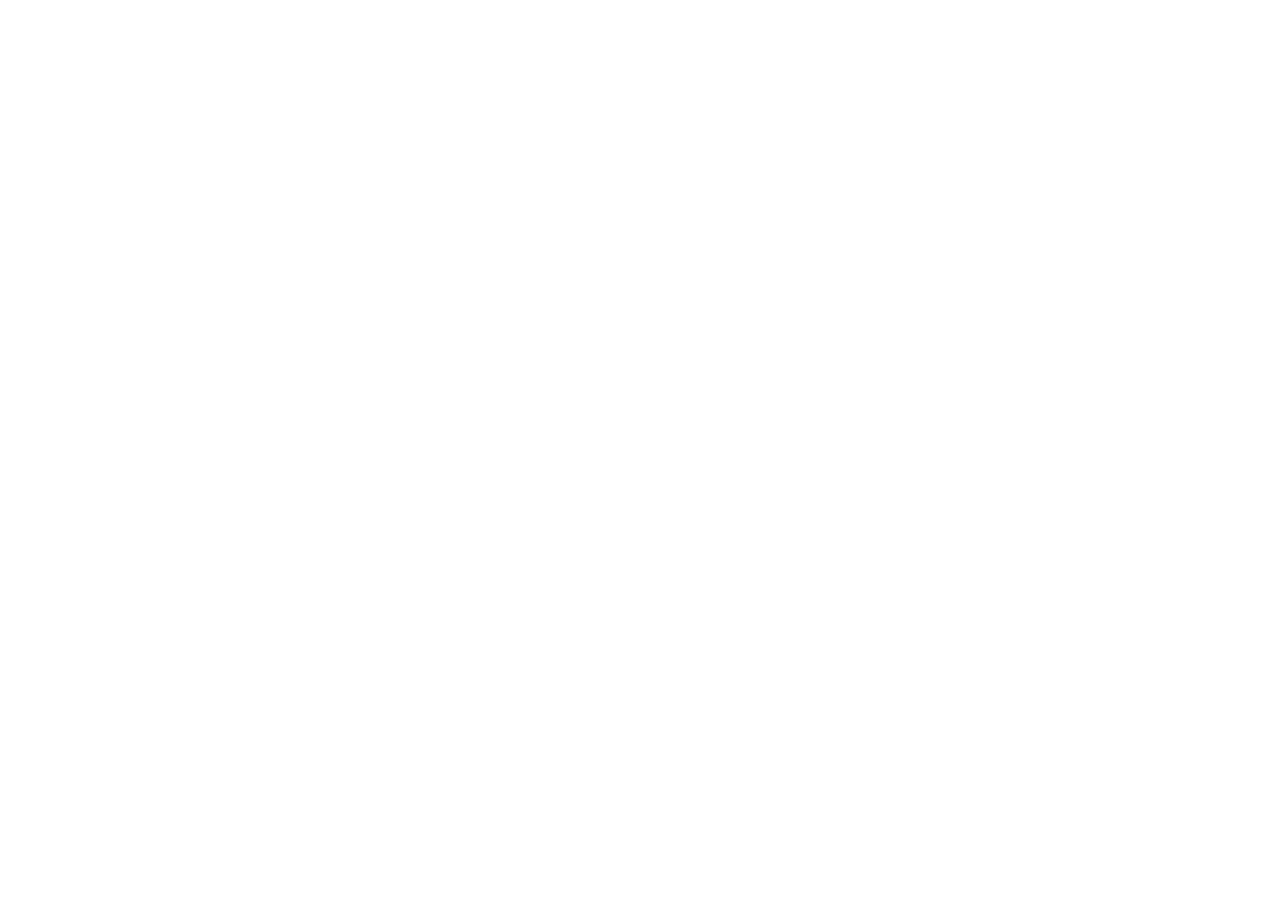
==== index.html @ 9cf7fd89 "Add index.html" ====
<!DOCTYPE html>
<html lang="en">
    <head>
        <meta charset="utf-8">
        <meta name="viewport" content="device=device-width, initial-scale 1.0">
        <link rel="stylesheet" href="styles.css">
    </head>
    <body>

    </body>
</html>
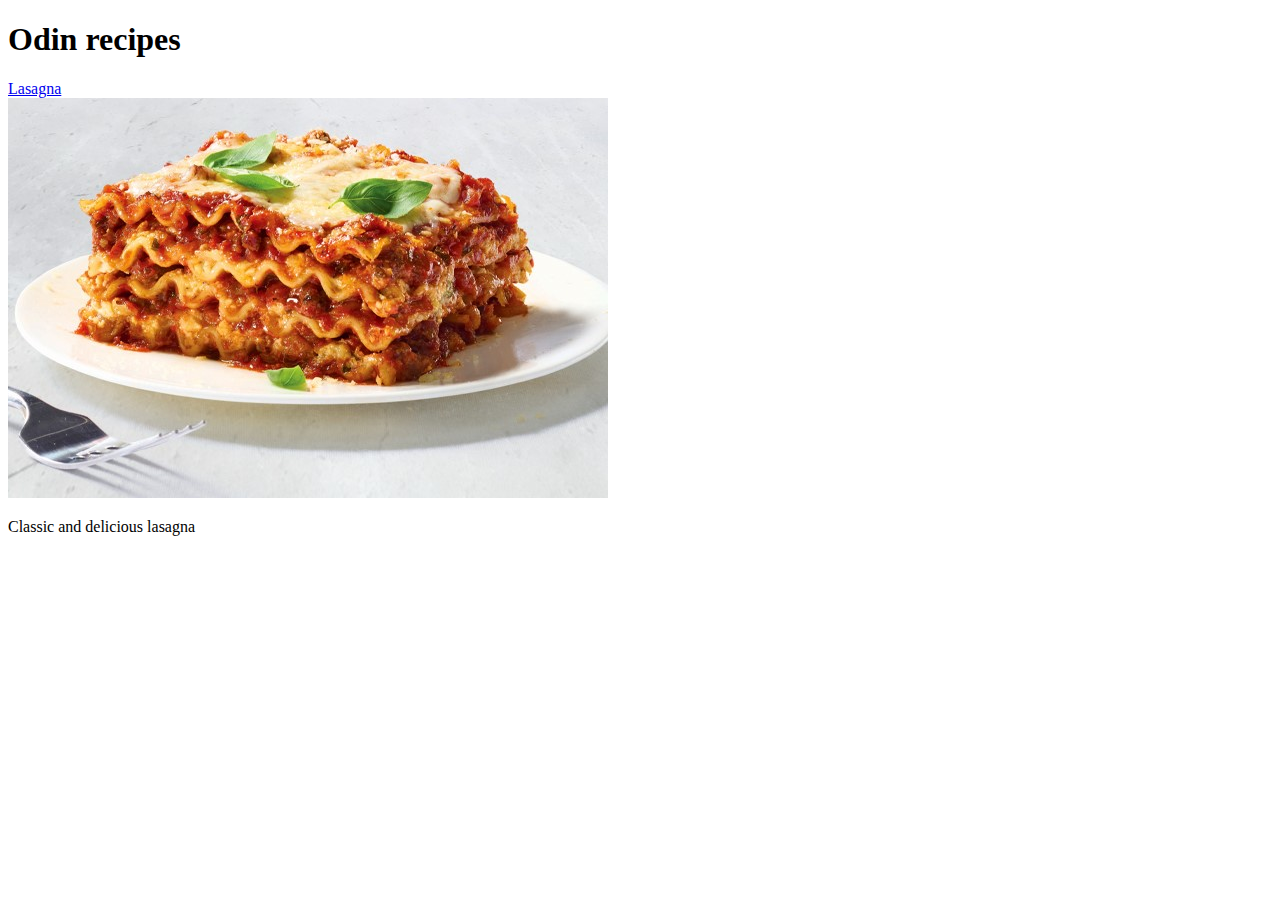
==== commit 44abb654: "Add index.html" ====
--- a/index.html
+++ b/index.html
@@ -6,6 +6,11 @@
         <link rel="stylesheet" href="styles.css">
     </head>
     <body>
-
+<h1>Odin recipes</h1>
+<a href="lasagna.html">Lasagna</a>
+<div>
+    <img src="img/classiclasagna.jpg" alt="classic lasagna">
+    <p>Classic and delicious lasagna</p>
+</div>
     </body>
 </html>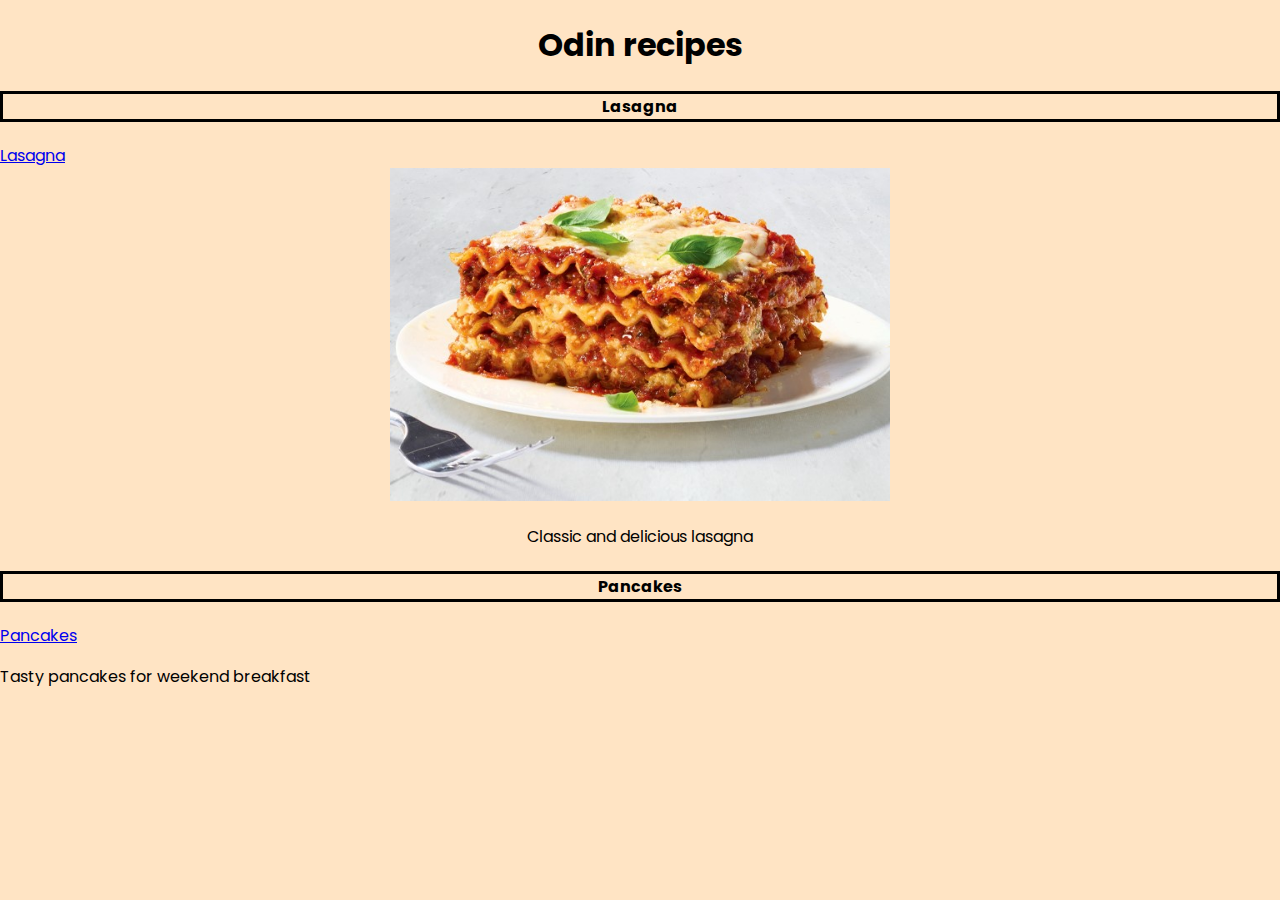
==== commit c9c1e3ec: "Add lasagna.html index.html img/pancakes.jpeg pancakes.html styles.css" ====
--- a/index.html
+++ b/index.html
@@ -4,13 +4,18 @@
         <meta charset="utf-8">
         <meta name="viewport" content="device=device-width, initial-scale 1.0">
         <link rel="stylesheet" href="styles.css">
+        <link href="https://fonts.googleapis.com/css?family=Poppins:200i,300,400&amp;display=swap" rel="stylesheet">
     </head>
     <body>
 <h1>Odin recipes</h1>
+<h4>Lasagna</h4>
 <a href="lasagna.html">Lasagna</a>
 <div>
     <img src="img/classiclasagna.jpg" alt="classic lasagna">
     <p>Classic and delicious lasagna</p>
 </div>
+<h4>Pancakes</h4>
+    <a href="pancakes.html">Pancakes</a>
+    <p>Tasty pancakes for weekend breakfast</p>
     </body>
 </html>--- a/styles.css
+++ b/styles.css
@@ -0,0 +1,37 @@
+body {
+    background-color: bisque;
+    margin: 0;
+    font-family: Poppins;
+}
+h1 {
+    text-align: center;
+}
+div {
+    display: block;
+    justify-content: center;
+    text-align: center;
+}
+img {
+    width: 500px;
+    height: auto;
+}
+
+.hdlasagna, .hdpancakes {
+text-align: center;
+}
+h4 {
+    font-weight: bold;
+    text-align: center;
+    font-style: underline;
+    border: solid;
+}
+.hdsteps {
+    text-align: center;
+    font-weight: bolder;
+    
+}
+ul {
+    list-style: none;
+    text-align: center;
+    
+}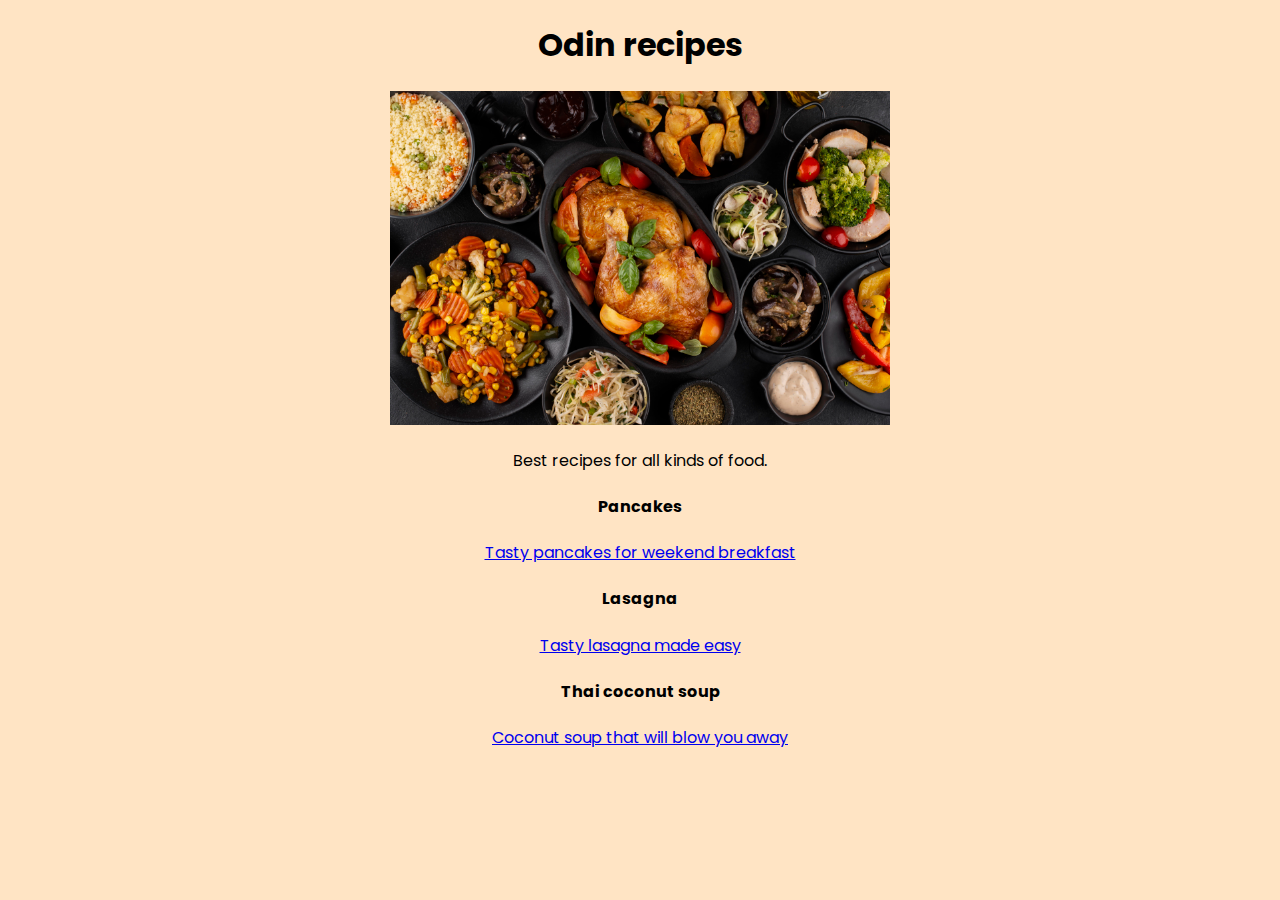
==== commit df5a9edf: "Add coconutsoup.html" ====
--- a/index.html
+++ b/index.html
@@ -8,14 +8,21 @@
     </head>
     <body>
 <h1>Odin recipes</h1>
-<h4>Lasagna</h4>
-<a href="lasagna.html">Lasagna</a>
 <div>
-    <img src="img/classiclasagna.jpg" alt="classic lasagna">
-    <p>Classic and delicious lasagna</p>
+    <img src="img/food.jpg" alt="picture of food">
+    <p>Best recipes for all kinds of food.</p>
 </div>
+<div class="food">
 <h4>Pancakes</h4>
-    <a href="pancakes.html">Pancakes</a>
-    <p>Tasty pancakes for weekend breakfast</p>
+    <a href="pancakes.html">Tasty pancakes for weekend breakfast</a>
+   
+    <h4>Lasagna</h4>
+<a href="lasagna.html">Tasty lasagna made easy</a>
+    
+<h4>Thai coconut soup</h4>
+<a href="coconutsoup.html">Coconut soup that will blow you away</a>
+
+</div>  
+
     </body>
 </html>--- a/styles.css
+++ b/styles.css
@@ -2,6 +2,7 @@
     background-color: bisque;
     margin: 0;
     font-family: Poppins;
+    box-sizing: border-box;
 }
 h1 {
     text-align: center;
@@ -16,22 +17,48 @@
     height: auto;
 }
 
-.hdlasagna, .hdpancakes {
+.hdlasagna, .hdpancakes, .hdcoconutsoup {
 text-align: center;
 }
 h4 {
     font-weight: bold;
     text-align: center;
     font-style: underline;
-    border: solid;
+    
 }
 .hdsteps {
     text-align: center;
     font-weight: bolder;
+    margin: auto;
     
 }
 ul {
     list-style: none;
     text-align: center;
     
-}+}
+ol {
+    margin: 10px;
+    padding: 10px;  
+}
+.food {
+    margin: 10px;
+}
+footer {
+    width: 100%;
+    height: 3rem;
+    background-color:darkgrey;
+    color: white;
+    padding: 10px;
+    text-align: center;
+    bottom: 0;
+    
+    
+}
+
+    
+
+
+    
+
+    
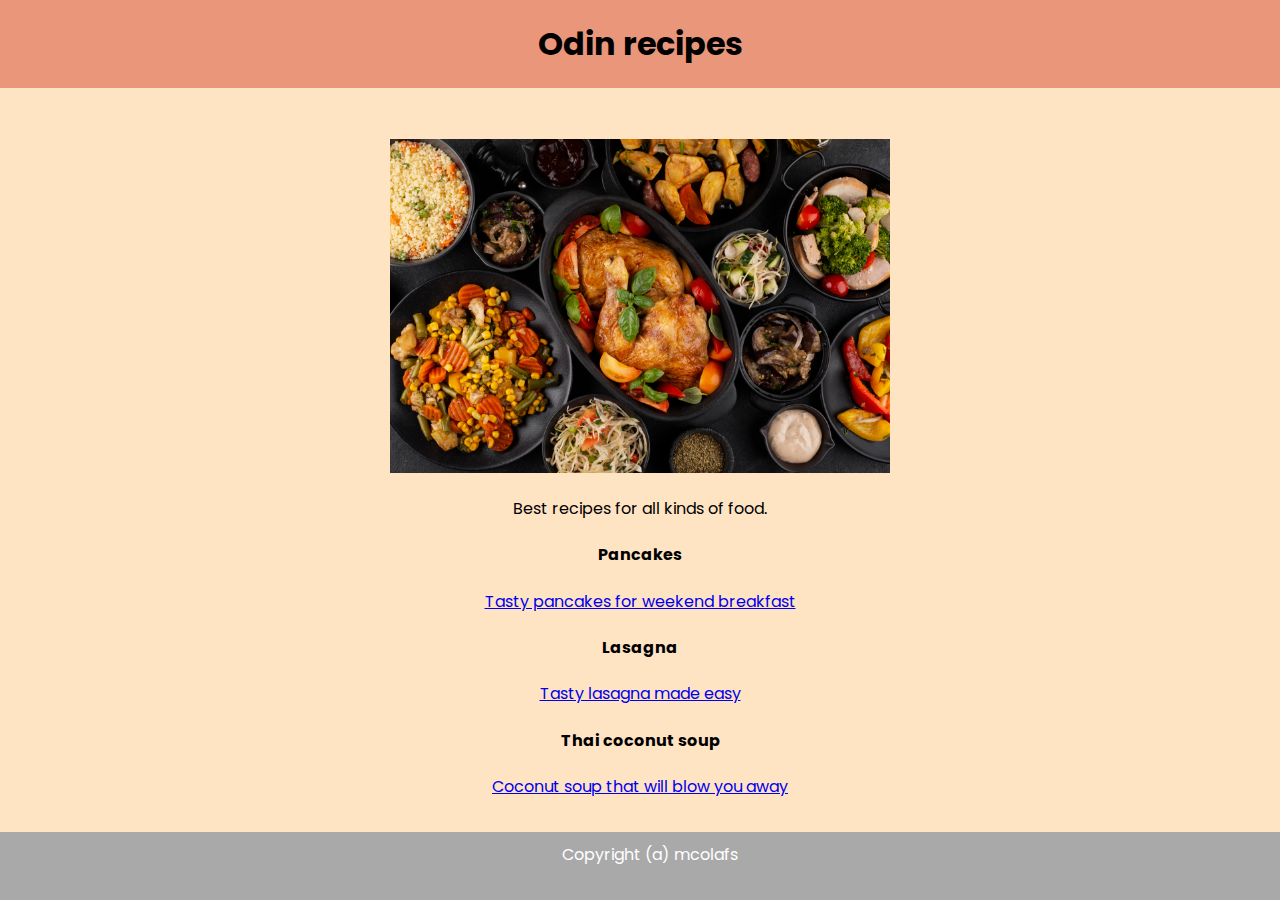
==== commit e035fece: "Add index.html" ====
--- a/index.html
+++ b/index.html
@@ -2,7 +2,7 @@
 <html lang="en">
     <head>
         <meta charset="utf-8">
-        <meta name="viewport" content="device=device-width, initial-scale 1.0">
+        <meta name="viewport" content="width=device-width, initial-scale=1.0">
         <link rel="stylesheet" href="styles.css">
         <link href="https://fonts.googleapis.com/css?family=Poppins:200i,300,400&amp;display=swap" rel="stylesheet">
     </head>
@@ -23,6 +23,6 @@
 <a href="coconutsoup.html">Coconut soup that will blow you away</a>
 
 </div>  
-
+<footer class="footerindex">Copyright (a) mcolafs</footer>
     </body>
 </html>--- a/styles.css
+++ b/styles.css
@@ -3,46 +3,73 @@
     margin: 0;
     font-family: Poppins;
     box-sizing: border-box;
+    
 }
 h1 {
     text-align: center;
+    background-color:darksalmon;
+    margin-top: 0;
+    padding: 20px;
 }
 div {
     display: block;
-    justify-content: center;
+    
     text-align: center;
+    
 }
 img {
     width: 500px;
     height: auto;
+    margin-top: 30px;
 }
+
 
 .hdlasagna, .hdpancakes, .hdcoconutsoup {
 text-align: center;
+
 }
-h4 {
-    font-weight: bold;
+
+.section_one {
+    display:block;
+    
+    
+    
+}
+.ingredients {
     text-align: center;
-    font-style: underline;
+    font-size: 26px;  
+    
+}
+
+.section_two {
+    display: block;
+    
     
 }
 .hdsteps {
     text-align: center;
-    font-weight: bolder;
+    font-size: 26px;
+}
+.recipe {
+    
+    
+    list-style: none;
     margin: auto;
-    
-}
-ul {
-    list-style: none;
     text-align: center;
     
 }
+
 ol {
-    margin: 10px;
-    padding: 10px;  
+    
+    text-align: center;
+    padding: 10px;
+    
+    list-style: none;
+    
 }
 .food {
     margin: 10px;
+    display: block;
 }
 footer {
     width: 100%;
@@ -53,10 +80,12 @@
     text-align: center;
     bottom: 0;
     
-    
 }
 
-    
+ .footerindex {
+    bottom: 0;
+    position: absolute;
+ }   
 
 
     
